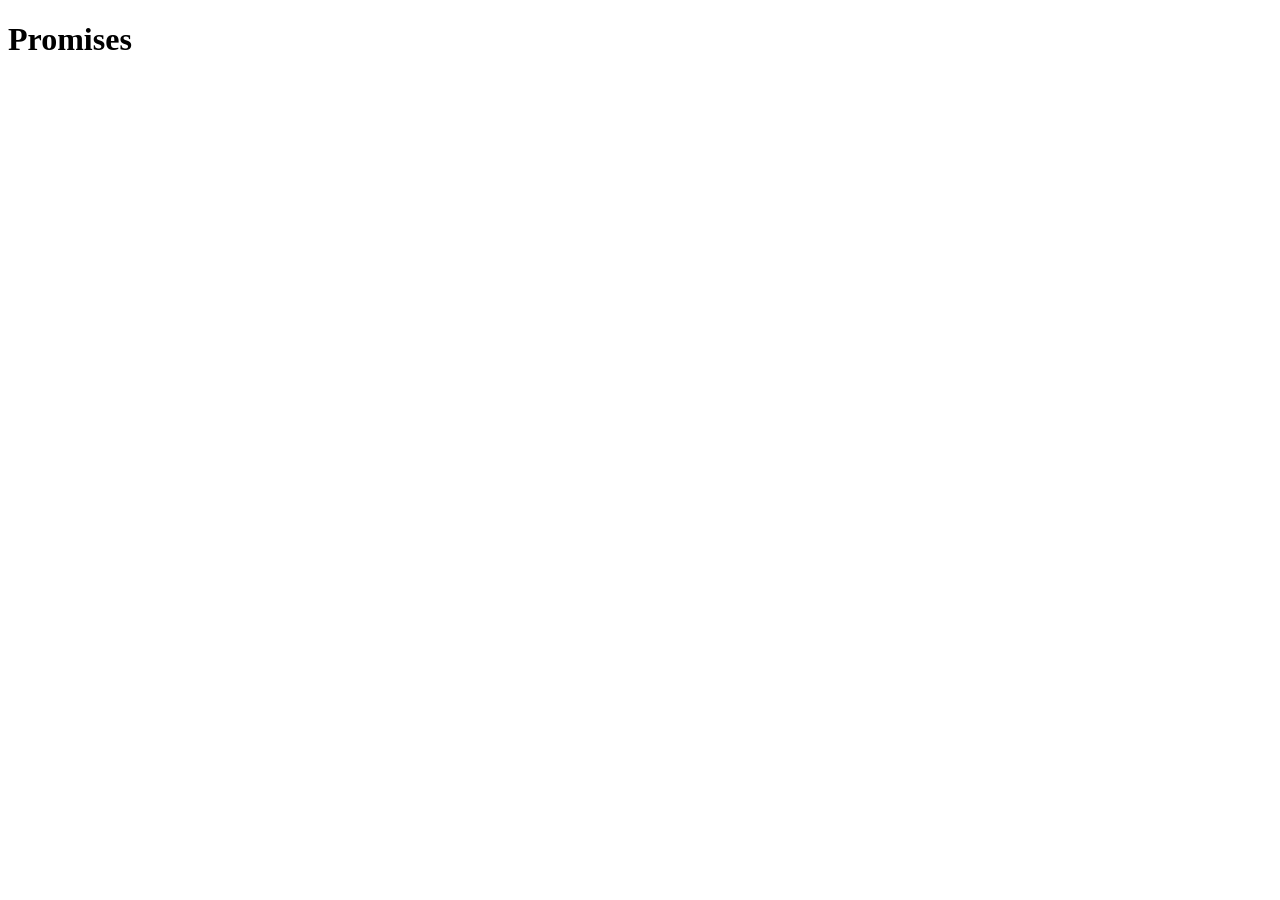
==== day-11/index.html @ 85f6b48d "Day-11 commit" ====
<!DOCTYPE html>
<html lang="en">
<head>
    <meta charset="UTF-8">
    <meta name="viewport" content="width=device-width, initial-scale=1.0">
    <title>Day - 11</title>
</head>
<body>
    <h1>Promises</h1s>
    <script>
        function makePayment()
        {
           return new Promise((reslove,reject)=>{
            setTimeout(()=>{
                if(true)
           
            {
                reject("payment failed")
            }
            

           },3000)
        })
    }  
    
    
    functiondownloadTicket(
        {
console.log('downloadTicket')

        }
    
    
    
    
    
      makePayment().then((res)=>{
        downloadTicket();

       }).catch((error))=>{

       console.log('ee','failed')

}).finally(()=>{

})
    </script>
    
</body>
</html>
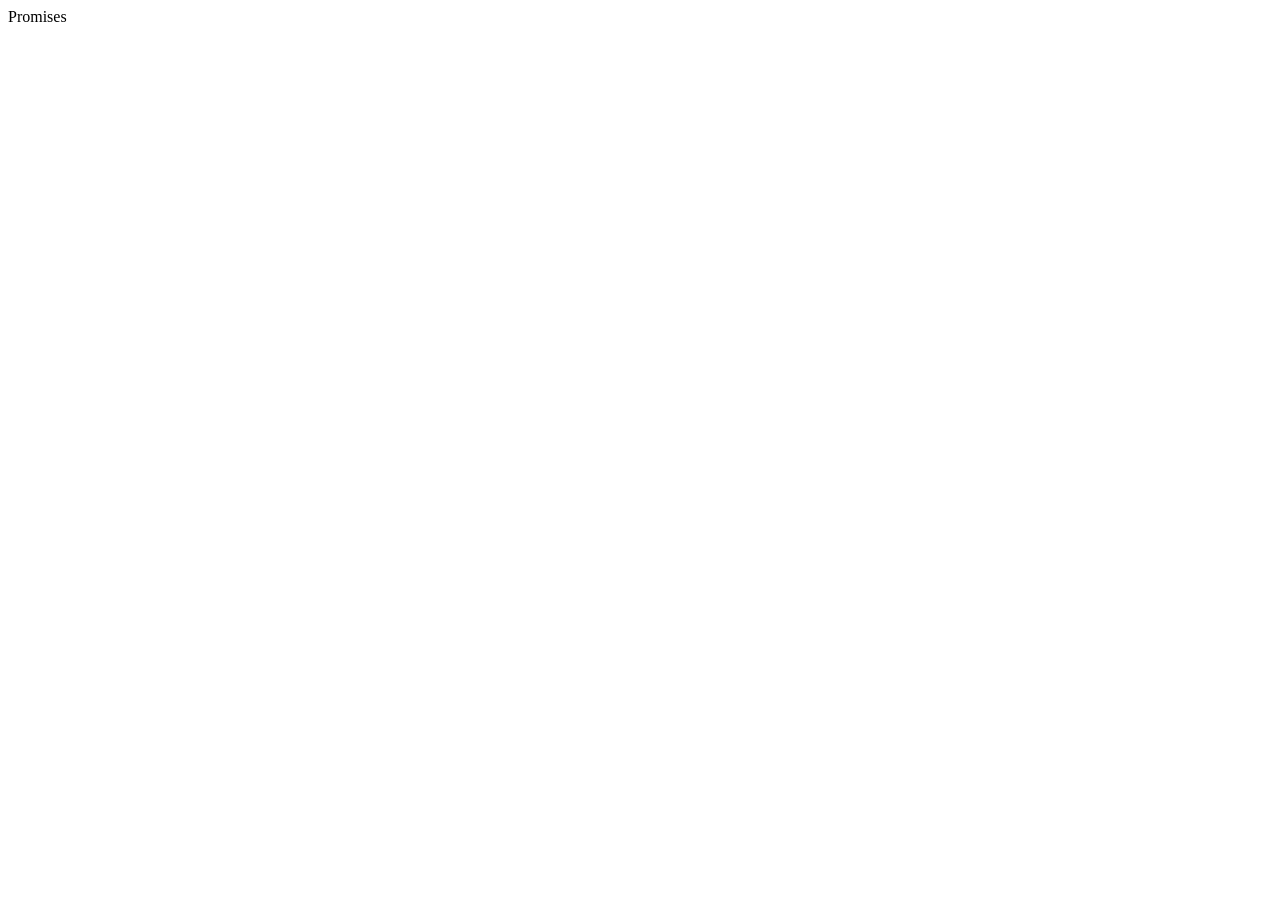
==== commit edabf5a1: "bootstrap, promises" ====
--- a/day-11/index.html
+++ b/day-11/index.html
@@ -3,48 +3,112 @@
 <head>
     <meta charset="UTF-8">
     <meta name="viewport" content="width=device-width, initial-scale=1.0">
-    <title>Day - 11</title>
+    <title>Day-11</title>
 </head>
 <body>
-    <h1>Promises</h1s>
+    <div>Promises</div>
     <script>
-        function makePayment()
+
+// Function is made if we have to do some work and Promises in JavaScript provide a way to handle asynchronous operations more efficiently and avoid callback hell. They represent a value that may be available now, in the future, or never.
+
+function fetchData()
+
+{
+    let a=1;       //  -----------------Normal Return
+    return 1;
+}
+console.log(fetchData());
+
+
+
+function fetchData()
+
+{
+    return new Promise((resolve, reject)=>{
+        if(true)
         {
-           return new Promise((reslove,reject)=>{
-            setTimeout(()=>{
-                if(true)
-           
+            resolve("pepporoni made completed")    // ---------Promise function either resolve or reject data
+        }
+        reject("pepporoni failed");
+    })
+}
+console.log(fetchData());
+
+
+// /We can also do
+console.log(fetchData().then((res)=>{    
+    // -------------------invoke function the response will come and change to .then
+     return res 
+    //   ---------------resolved things will come here after .then
+ }));    
+
+
+// Remove reject part
+fetchData().then((res)=>{
+    console.log('ff',res)
+});
+
+
+
+function pepporoniChef()      // ---------------setting timeout
+
+
+{
+    return new Promise((resolve, reject)=>{
+
+        setTimeout(()=>{
+            if(true)
             {
-                reject("payment failed")
+                resolve("pepporoni made completed")
             }
-            
 
-           },3000)
-        })
-    }  
-    
-    
-    functiondownloadTicket(
-        {
-console.log('downloadTicket')
-
-        }
-    
-    
-    
-    
-    
-      makePayment().then((res)=>{
-        downloadTicket();
-
-       }).catch((error))=>{
-
-       console.log('ee','failed')
-
-}).finally(()=>{
+        },3000)
+    })
+}
+pepporoniChef().then((res)=>{
+    console.log('ff',res)
+}).catch((errror)=>{          //   ---------if reject instead of resolve then it comes in .catch method
+    console.log('ee',error)
 
 })
+
+
+
+function makePayment()      
+{
+    return new Promise((resolve, reject)=>{
+
+        setTimeout(()=>{
+            if(true)
+            {
+                resolve("payment success")
+            }
+
+        },3000)
+    })
+}
+makePayment().then((res)=>{
+    console.log('ff',res)
+})
+
+
+
+function downloadTicket()
+{
+console.log('download ticket')
+}
+
+makePayment().then((res)=>{
+  downloadTicket();
+}).catch((error)=>{       
+    console.log('ee','failed')
+}).finally(()=>{
+    console.log("finally block executed");
+})
+
+
+
+
     </script>
-    
 </body>
 </html>
